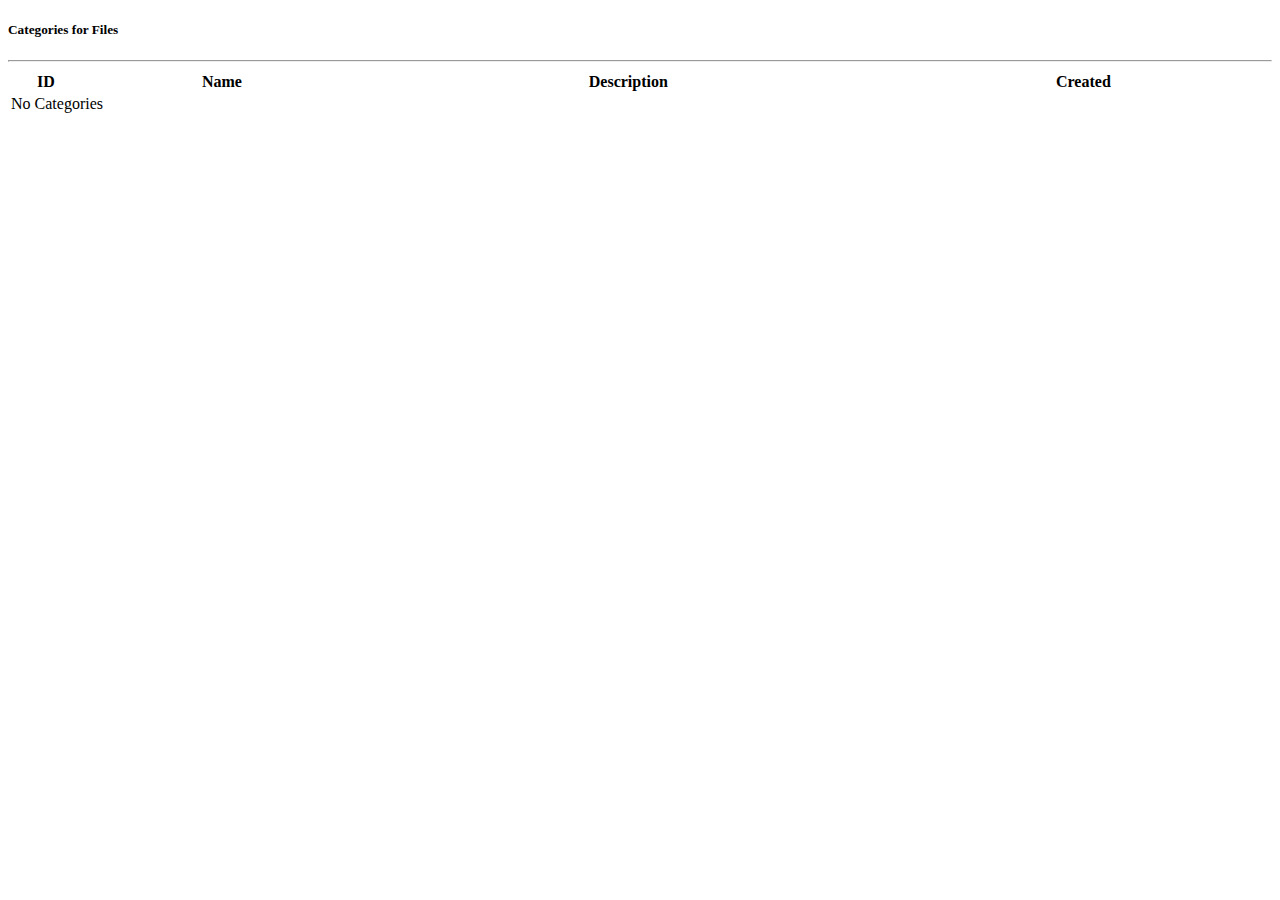
==== src/main/resources/templates/category/list-categories.html @ ff4d33ad "first commit for unfinished project." ====
<!DOCTYPE html>
<html lang="en" xmlns:th="http://www.thymeleaf.org">

<section id="list-categories" class="main-container" role="application" th:fragment="list-categories">

    <h5 class="padding-left-50" role="heading">Categories for Files</h5>
    <hr>

    <!--may be populated after an AJAX request-->
    <div id="responseBlock">
    </div>

    <div class="row">
        <div class="col-8">
            <table id="categoriesTable" class="table table-bordered" role="table" width="100%">
                <thead>
                <tr>
                    <th width="70px">ID</th>
                    <th>Name</th>
                    <th>Description</th>
                    <th>Created</th>
                </tr>
                </thead>
                <tbody>
                <tr th:if="${categories == null or categories.empty}">
                    <td colspan="4">No Categories</td>
                </tr>
                <tr th:unless="${categories == null or categories.empty}" th:each="cat : ${categories}">
                    <td width="70px" th:text="${cat.id}"></td>
                    <td th:text="${cat.categoryName}"></td>
                    <td th:text="${cat.categoryDescription}"></td>
                    <td th:text="${cat.approvalDate}"></td>
                </tr>
                </tbody>
            </table>
        </div>

        <div class="col-4">
            <th:block th:insert="~{category/category-buttons :: category-buttons}">
            </th:block>

            <th:block th:insert="~{category/category-form :: category-form}">
            </th:block>
        </div>
    </div>

    <th:block th:fragment="scripts">

        <script th:inline="javascript">
            /*<![CDATA[*/
            var DELETE_CATEGORY_URL = /*[[${T(archiver.app.common.Mappings).DELETE_CATEGORY()}]]*/ '';
            /*]]>*/
        </script>

        <script th:src="@{/webjars/datatables/1.10.19/js/jquery.dataTables.js}"></script>
        <script th:src="@{/webjars/datatables/1.10.19/js/dataTables.bootstrap4.js}"></script>
        <script th:src="@{/static/js/list-categories.js}"></script>
    </th:block>

</section>
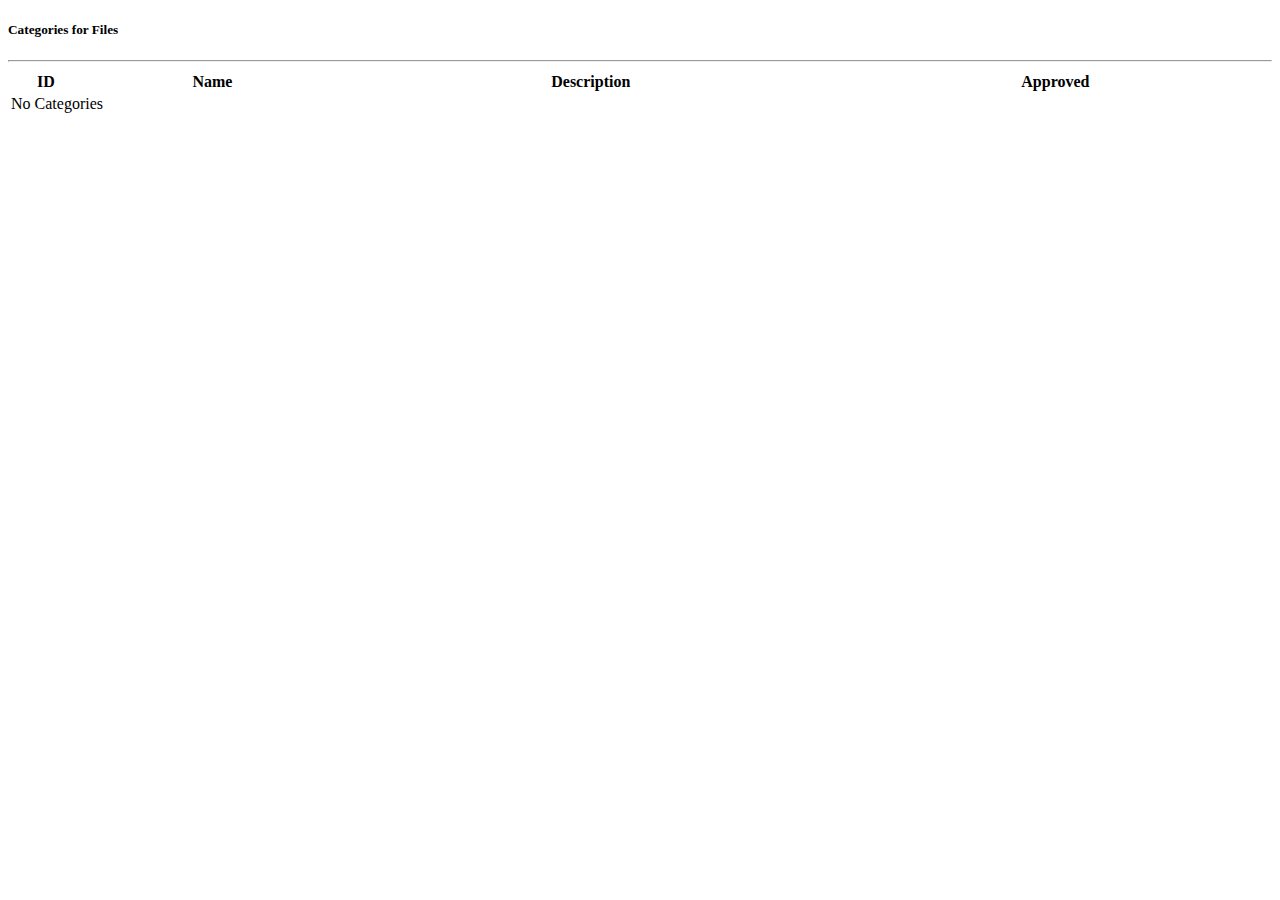
==== commit e220a5af: "finished it all, added some tests." ====
--- a/src/main/resources/templates/category/list-categories.html
+++ b/src/main/resources/templates/category/list-categories.html
@@ -18,7 +18,7 @@
                     <th width="70px">ID</th>
                     <th>Name</th>
                     <th>Description</th>
-                    <th>Created</th>
+                    <th>Approved</th>
                 </tr>
                 </thead>
                 <tbody>
